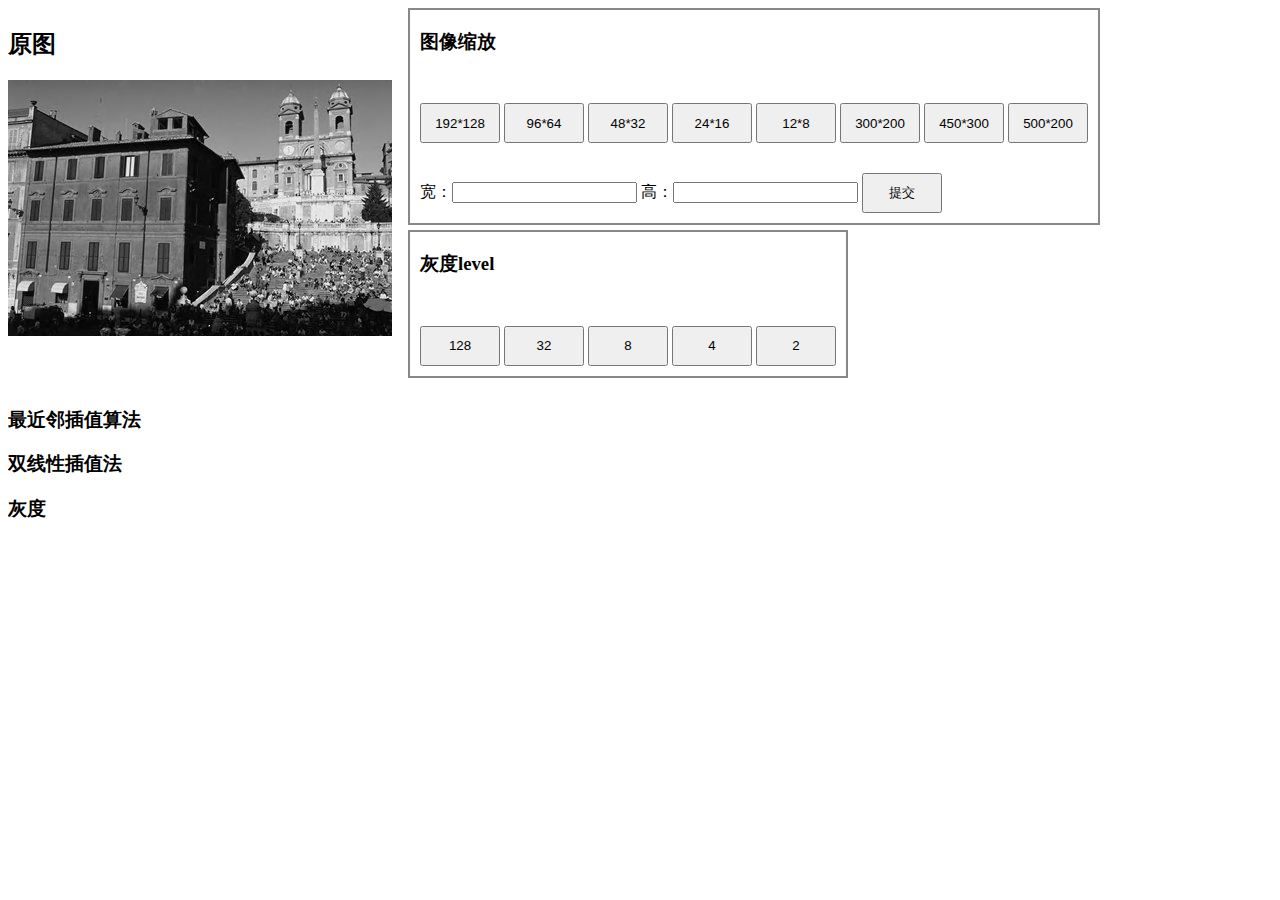
==== canvas-matrix/index.html @ 1579e9bd "finished" ====
<!DOCTYPE html>
<html>
<head>
	<meta charset="utf-8">
    <meta name="keywords" content="JS图像处理"/>
    <meta name="description" content="通过canvas进行模拟矩阵的图像变换" />
	<meta name="viewport" content="width=device-width, initial-scale=1.0, minimum-scale=1.0, maximum-scale=1.0">
	<title>图像处理</title>
	<link rel="stylesheet" type="text/css" href="css/index.css">
</head>
<body>
	<div id="wrapper">
        <img id="original-image" src="images/29.png" style="display:none">
        <div class="control">
            <div class="original">
                <h2>原图</h2>
                <canvas id="original-canvas" width="384" height="256"></canvas>
            </div>
            <div id="button-group-scale">
                <h3>图像缩放</h3>
                <button type="button" data-width='192' data-height='128'>192*128</button>
                <button type="button" data-width='96' data-height='64'>96*64</button>
                <button type="button" data-width='48' data-height='32'>48*32</button>
                <button type="button" data-width='24' data-height='16'>24*16</button>
                <button type="button" data-width='12' data-height='8'>12*8</button>
                <button type="button" data-width='300' data-height='200'>300*200</button>
                <button type="button" data-width='450' data-height='300'>450*300</button>
                <button type="button" data-width='500' data-height='200'>500*200</button>
                <div class="personal">
                    宽：<input id="input-width" type="text" />
                    高：<input id="input-height" type="text" />
                    <button id="submit" type="button">提交</button>
                </div>
            </div>
            <div id="button-group-gray">
                <h3>灰度level</h3>
                <button type="button" data-level='128'>128</button>
                <button type="button" data-level='32'>32</button>
                <button type="button" data-level='8'>8</button>
                <button type="button" data-level='4'>4</button>
                <button type="button" data-level='2'>2</button>
            </div>
        </div>
        <div id="first">
            <h3>最近邻插值算法</h3>
        </div>
        <div id="second">
            <h3>双线性插值法</h3>
        </div>
        <div id="gray">
            <h3>灰度</h3>
        </div>
    </div>
	<script type="text/javascript" src="js/index.js"></script>
</body>
</html>
---- canvas-matrix/css/index.css ----
#wrapper {
	overflow: auto;
}

div.control {
	overflow: hidden;
}

div.original {
	min-width: 400px;
	float: left;
}

div.personal {
}

button#submit {
	margin-top: 30px;
}

button:not(#submit) {
	margin-top: 30px;
}

button {
	width: 80px;
	height: 40px;
}

#button-group-scale {
	border: 2px solid #888;
	float: left;
	padding: 0 10px 10px 10px;
}


#button-group-gray {
	border: 2px solid #888;
	float: left;
	padding: 0 10px 10px 10px;
	margin: 5px 0 10px 0;
}
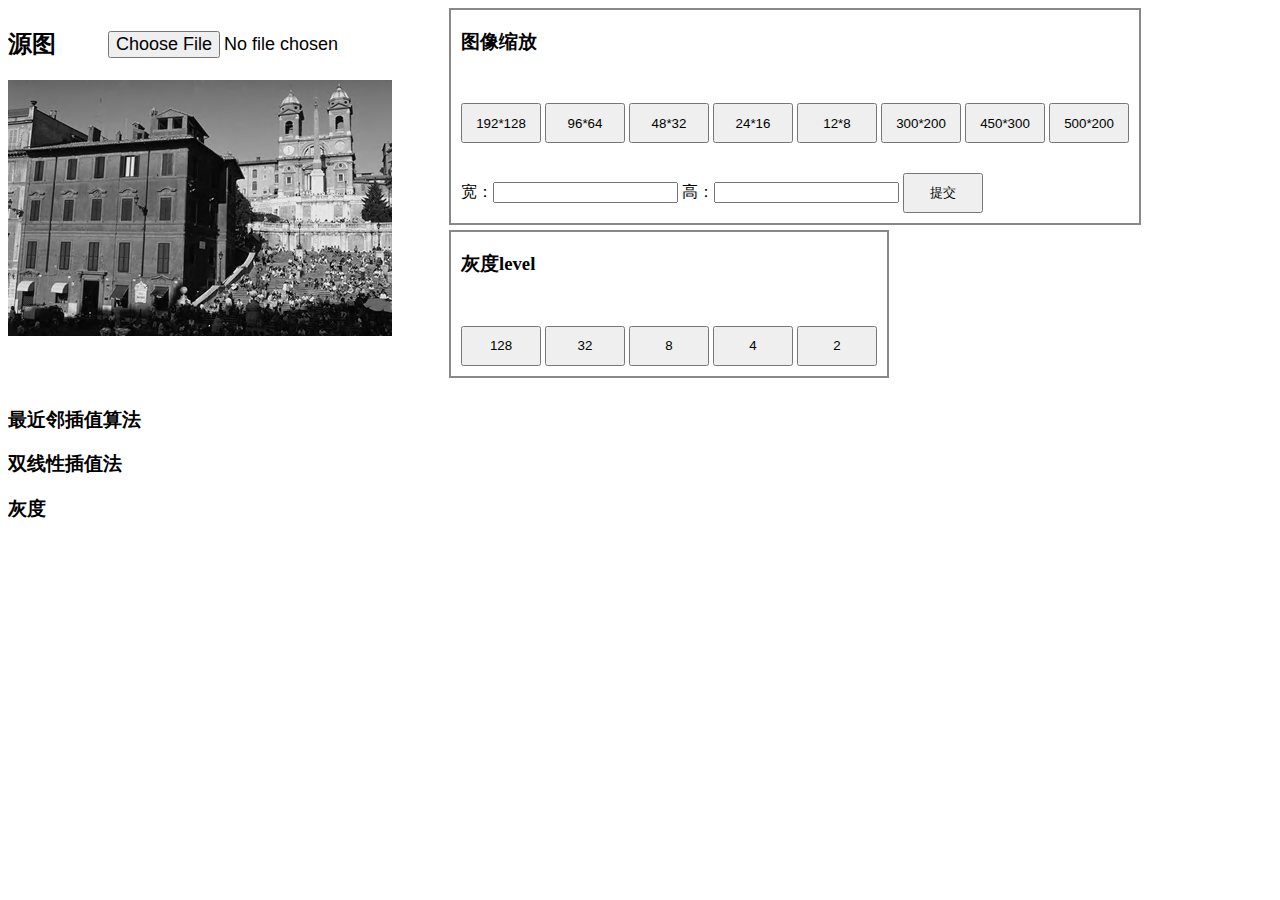
==== commit 90261c45: "finished" ====
--- a/canvas-matrix/index.html
+++ b/canvas-matrix/index.html
@@ -9,12 +9,18 @@
 	<link rel="stylesheet" type="text/css" href="css/index.css">
 </head>
 <body>
+    <div id="message" class="nothing">
+        出于安全原因，Chrome，360等浏览器没有操作本地文件的权限，因此无法读出图片的像素具体信息，所以请用火狐，Safari或者IE9及其以上的浏览器打开本地文件，如果没有这些浏览器也不要紧，请访问 <a href="http://54017.github.io/DIP/canvas-matrix/">线上地址</a>
+    </div>
 	<div id="wrapper">
-        <img id="original-image" src="images/29.png" style="display:none">
+        <img class="hide" id="original-image" src="images/29.png">
         <div class="control">
             <div class="original">
-                <h2>原图</h2>
-                <canvas id="original-canvas" width="384" height="256"></canvas>
+                <div class="upload">
+                    <h2>源图</h2>
+                    <input class="reader" type="file" />
+                </div>
+                <canvas id="original-canvas"></canvas>
             </div>
             <div id="button-group-scale">
                 <h3>图像缩放</h3>
--- a/canvas-matrix/css/index.css
+++ b/canvas-matrix/css/index.css
@@ -1,5 +1,33 @@
 #wrapper {
 	overflow: auto;
+}
+
+.reader {
+	float: right;
+	font-size: 18px;
+	margin-top: 23px;
+}
+
+.upload {
+	overflow: hidden;
+}
+
+h2 {
+	width:100px;
+	float: left;
+}
+
+.nothing {
+	display: none;
+}
+
+.hide {
+	visibility: hidden;
+	position: absolute;
+}
+
+.message {
+	font-size: 30px;
 }
 
 div.control {
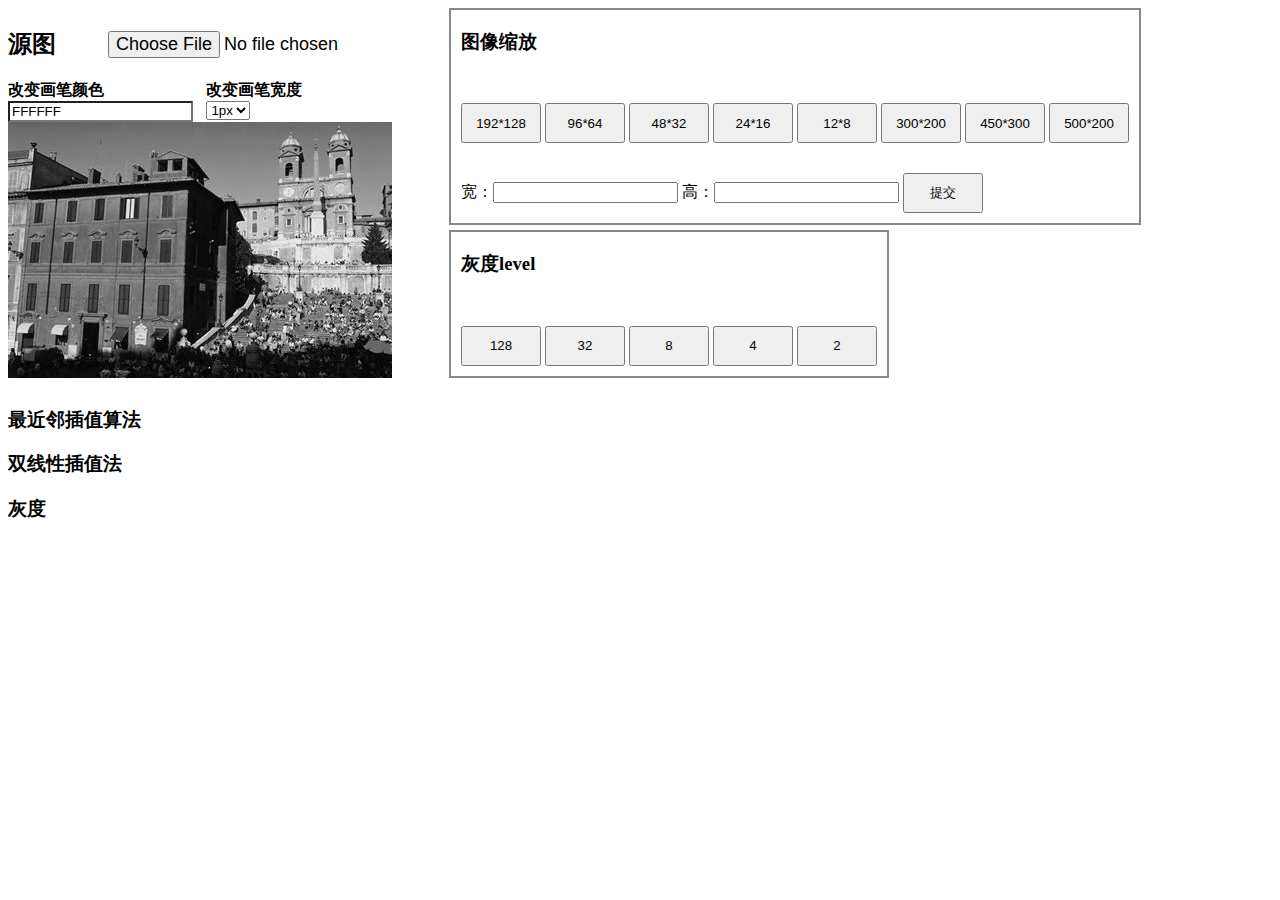
==== commit 59ad7c3b: "add palette" ====
--- a/canvas-matrix/index.html
+++ b/canvas-matrix/index.html
@@ -19,6 +19,23 @@
                 <div class="upload">
                     <h2>源图</h2>
                     <input class="reader" type="file" />
+                </div>
+                <div class="color">
+                    <h4>改变画笔颜色</h4>
+                    <input class="color" id="color" />
+                </div>
+                <div class="size">
+                    <h4>改变画笔宽度</h4>
+                    <select id="select">
+                        <option>1px</option>
+                        <option>2px</option>
+                        <option>3px</option>
+                        <option>4px</option>
+                        <option>5px</option>
+                        <option>6px</option>
+                        <option>7px</option>
+                        <option>8px</option>
+                    </select>
                 </div>
                 <canvas id="original-canvas"></canvas>
             </div>
@@ -57,6 +74,7 @@
             <h3>灰度</h3>
         </div>
     </div>
+    <script type="text/javascript" src="js/jscolor.js"></script>
 	<script type="text/javascript" src="js/index.js"></script>
 </body>
 </html>--- a/canvas-matrix/css/index.css
+++ b/canvas-matrix/css/index.css
@@ -15,6 +15,10 @@
 h2 {
 	width:100px;
 	float: left;
+}
+
+h4 {
+	margin: 0;
 }
 
 .nothing {
@@ -67,4 +71,9 @@
 	float: left;
 	padding: 0 10px 10px 10px;
 	margin: 5px 0 10px 0;
+}
+
+div.color {
+	width: 45%;
+	float: left;
 }